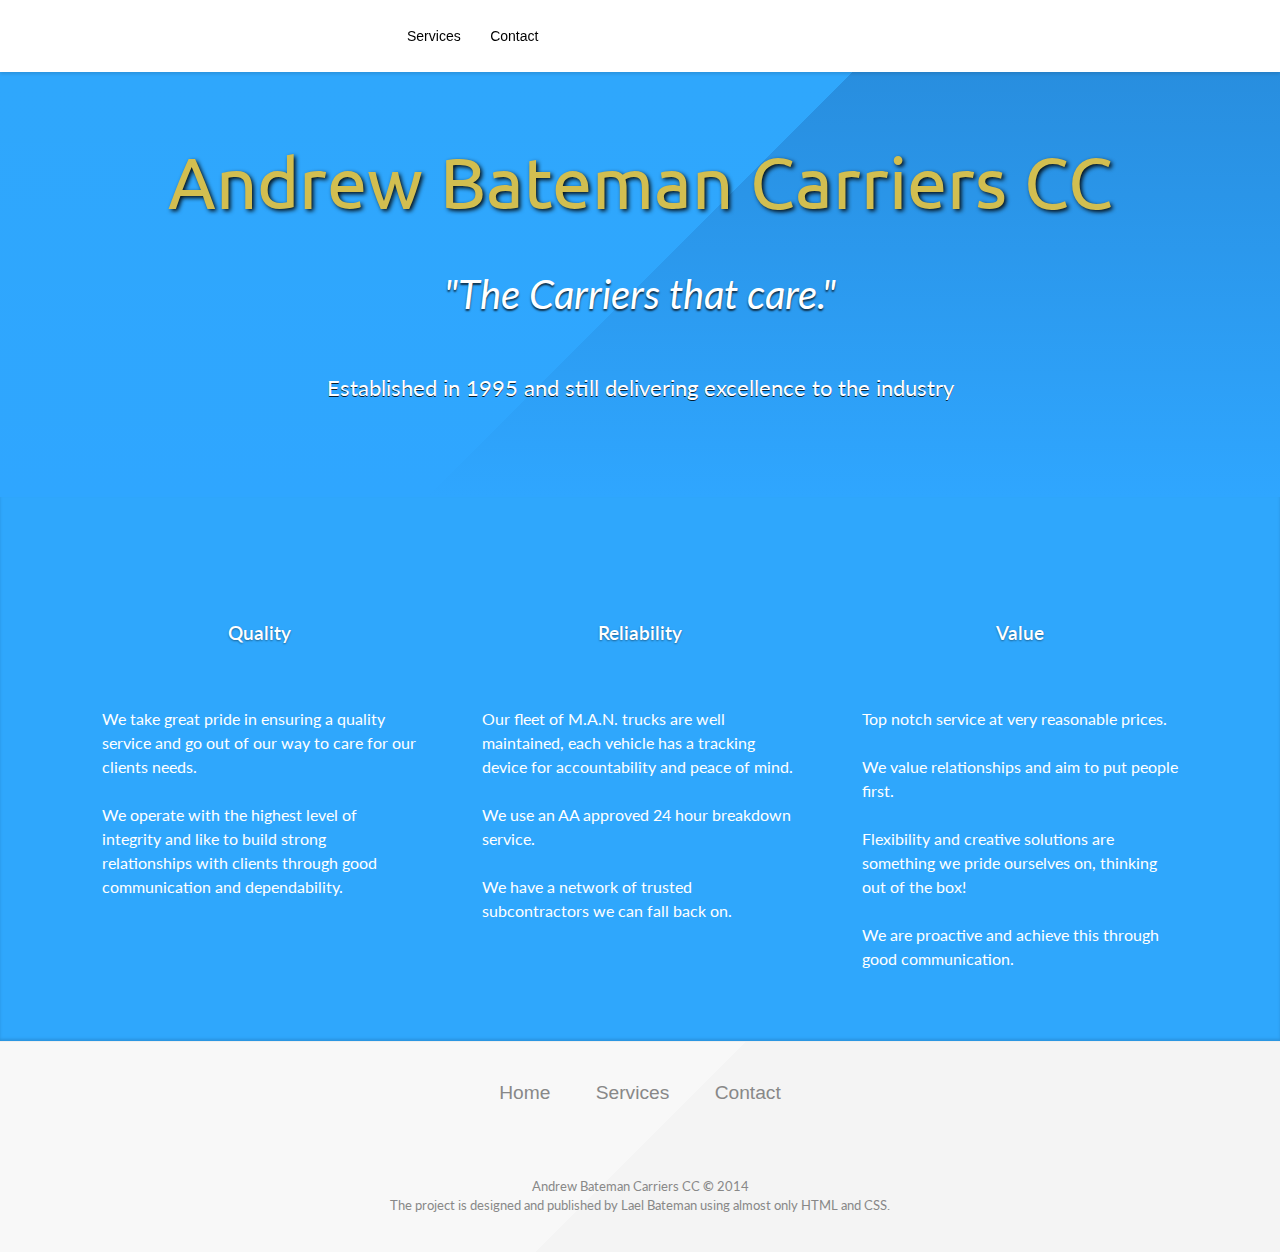
==== index.html @ 2e25bb99 "Updated meta tags for better SEO" ====
<!DOCTYPE html>
<html>
<head>
    <title>Andrew Bateman Carriers CC - The Carriers that care!</title>
    <meta charset="UTF-8">
    <meta name="author" content="Lael Bateman" />
    <meta name="description" content="Transportation services in the KZN area specializing in consolidation and forwarding" />
    <meta name="keywords" content="transport, carrier, delivery, kzn, kwazulu-natal, natal, n3, loads, trucks, supply chain, light bulk" />
    <meta name="viewport" content="width=device-width" />
    <link rel="stylesheet" href="style.css">
    <link href='http://fonts.googleapis.com/css?family=Source+Sans+Pro|Lato|Ubuntu' rel='stylesheet' type='text/css'>
</head>
<body>

    <div id="header-wrapper">
        <div id="header" class="row">
            <div class="large-12 columns clearfix">
                <h1 class="header-logo">
                    <a href="index.html">
                        <i></i></a>
                </h1>
                <div class="mobile-nav">
                    <a id="hamburger" href="#"></a>
                </div>
                <div class="nav clearfix">
                    <div class="nav-links">
                        <a href="services.html">Services</a>
<!--                        <a href="">Our Story</a>                        -->
                        <a href="contact.html">Contact</a>
                    </div>
                </div>
            </div>
        </div>
    </div>
    
    <div id="hero-wrapper" class="gradient">
        <div id="hero" class="row">
            <div class="large-12 columns">
                <h1>Andrew Bateman Carriers CC</h1>
                <p>"The Carriers that care."</p>
                    <h2>Established in 1995 and still delivering excellence to the industry</h2>
                </div>
            </div>
        </div>
    
    <div id="sub-hero-wrapper">
        <div id="sub-hero" class="row">
            <div id="headings">
            <div class="large-4 columns"><h2>Quality</h2></div>
            <div class="large-4 columns"><h2>Reliability</h2></div>
            <div class="large-4 columns"><h2>Value</h2></div>
            </div>
            <div class="large-4 columns">
                
                <p><span>We take great pride in ensuring a quality service and go out of our way to care for our clients needs.<br/><br/>We operate with the highest level of integrity and like to build strong relationships with clients through good communication and dependability.</span>
                    <br>
                </p>
            </div>
            <div class="large-4 columns">
                
                <p><span>Our fleet of M.A.N. trucks are well maintained, each vehicle has a tracking device for accountability and peace of mind.<br/><br/>We use an AA approved 24 hour breakdown service.<br/><br/>We have a network of trusted subcontractors we can fall back on.</span>
                    <br>
                   
                </p>
            </div>
            <div class="large-4 columns">
                
                <p><span>Top notch service at very reasonable prices.<br/><br/>We value relationships and aim to put people first.<br/><br/>Flexibility and creative solutions are something we pride ourselves on, thinking out of the box!<br/><br/> We are proactive and achieve this through good communication.</span>
                    <br>
                    
                </p>
            </div>
        </div>
    </div>

    <div id="footer-wrapper" class="gradient">
        <div id="footer" class="row">
                    <div id="sitemap">
                        <a href="index.html">Home</a>
                        <a href="services.html">Services</a>
<!--                        <a href="">Our Story</a>                        -->
                        <a href="contact.html">Contact</a>
                    </div>
        </div>
        <div id="about" class="row">
            <div class="large-6 large-centered columns">
                <p>Andrew Bateman Carriers CC <b>©</b> 2014
                    <br>The project is designed and published by Lael Bateman using almost only HTML and CSS.</p>
            </div>
        </div>
    </div>
    
</body>
</html>
---- style.css ----
html, body {
    padding: 0;
    margin: 0;
}


html {
     -webkit-font-smoothing: antialiased;
}

body {
    color: #686868;
    font-family: source-sans-pro, sans-serif;
    font-weight: 500;
}

h1,
h2,
h3,
h4,
h5,
h6 {
    font-family: 'Lato', sans-serif;
    font-weight: 400;
    font-style: normal;
    color: black;
    text-rendering: optimizeLegibility;
    margin-top: 0;
    margin-bottom: 0.5em;
    line-height: 1.2125em;
}

h1 {
    font-size: 2.125em;
    font-family: 'Ubuntu', sans-serif;
}

h2 {
    font-size: 1.5875em;
    margin-bottom: 0.9em;
}

h3,
h4,
h5,
h6 {
    font-size: 1em;
    line-height: 1.5;
    margin: 0;
}

.row {
    padding: 0 20px;
}

.row::after {
    clear: both;
}

.row::before, .row::after {
    content: " ";
    display: table;
}

.clearfix {
    *zoom: 1
}
.clearfix:before,
.clearfix:after {
    content: " ";
    display: table
}
.clearfix:after {
    clear: both
}

.columns {
    position: relative;
    float: left;
    padding-left: 0.9375rem;
    padding-right: 0.9375rem;
    box-sizing: border-box;
    display: block;
}

p {
    line-height: 1.5;
    margin-bottom: 1.25em;
    text-rendering: optimizeLegibility;
    font-weight: 400;
    font-family: 'Lato', sans-serif;
}

a {
    color: #0170c1;
    text-decoration: none;
}

a:hover,a:focus {
    color: #1f81cf;
    text-decoration: none;
}

/*
a:active {
    text-decoration: underline;
}
*/

ul,
ol,
dl {
    line-height: 1.5;
    list-style-position: inside;
    margin-left: 0;
}

blockquote,
blockquote p {
    line-height: 1.5;
}

#header-wrapper {
    background: rgba(255, 255, 255, 0.9);
    height: 72px;
    left: 0;
    line-height: 72px;    
    position: fixed;
    right: 0;
    top: 0;
    z-index: 998;
    -webkit-box-shadow: 0 2px 3px rgba(0, 0, 0, 0.12);
    box-shadow: 0 2px 3px rgba(0, 0, 0, 0.12);    
}
    
.header-logo {
    height: 72px;
    line-height: 50px;
    margin: 0;
    position: absolute;
}

.header-logo i {
    background: url(img/headersmall.png) no-repeat;
    display: inline-block;
    height: 72px;
    margin: 0 7px 0 0;
    position: relative;
    top: 2px;
    width: 320px;
}

#hamburger {
    display: none;
}

.nav {
    margin: 0 0 0 330px;
}

.nav-links {
    float: left;
    height: 72px;
}

.nav a {
    color: #000;
    font-size: 14px;
    margin: 0 0 0 25px;
}

.nav a:hover {
    color: #288edf;
}

.nav-selected {
    font-weight: 400;
}

#hero-wrapper {
    background: #2fa7fc;  /*Old browsers */
    /* IE9 SVG, needs conditional override of 'filter' to 'none' */
    background: url([data-uri]);
    background: -moz-linear-gradient(-45deg,  #2fa7fc 0%, #2fa7fc 50%, #288edf 50%, #288edf 100%); /* FF3.6+ */
    background: -webkit-gradient(linear, left top, right bottom, color-stop(0%,#2fa7fc), color-stop(50%,#2fa7fc), color-stop(50%,#288edf), color-stop(100%,#288edf));  /*Chrome,Safari4+ */
    background: -webkit-linear-gradient(-45deg,  #2fa7fc 0%,#2fa7fc 50%,#288edf 50%,#288edf 100%);  /*Chrome10+,Safari5.1+ */
    background: -o-linear-gradient(-45deg,  #2fa7fc 0%,#2fa7fc 50%,#288edf 50%,#288edf 100%); /* Opera 11.10+ */
    background: -ms-linear-gradient(-45deg,  #2fa7fc 0%,#2fa7fc 50%,#288edf 50%,#288edf 100%);  /*IE10+*/ 
    background: linear-gradient(135deg,  #2fa7fc 0%,#2fa7fc 50%,#288edf 50%,#288edf 100%);  /*W3C*/ 
    filter: progid:DXImageTransform.Microsoft.gradient( startColorstr='#2fa7fc', endColorstr='#288edf',GradientType=1 ); /* IE6-8 fallback on horizontal gradient */

    margin: 72px 0 0;
    width: 100%;
}

#hero {
    background: #fff;
    background: url(../img/hero.jpg) no-repeat bottom;
    background: -webkit-linear-gradient(top,rgba(0,0,0,0),rgba(47,166,255,01)) no-repeat bottom, url(../img/hero.jpg) no-repeat bottom;
    background-size: 800px 600px;
    background-size: cover;
    color: #fff;
    height: 425px;
}

#hero h1 {
    color: #D2BE50;
    font-size: 4.5em;
    margin: 0;
    padding: 0.9em 0 0;
    text-shadow: 2px 2px 4px rgba(0, 0, 0, 0.92);
    text-align: center;    
/*    rgba(40, 110, 255, 0.92);*/
}

#hero h2 {
    color: #fff;
    margin: 0;
    padding: 0 4.5em 0;
    font-size: 1.4em;
    text-shadow: 0 1px 0 rgba(0, 0, 0, 0.82);
    text-align: center;
}

#hero p {
    font-size: 2.5em;
    text-shadow: 0 2px 2px rgba(0, 0, 0, 0.72);
    width: auto;
    padding: 0 3em 0;
    text-align: center;
    font-style: italic;
}

#hero.row {
    margin-left: auto;
    margin-right: auto;
    margin-top: 0;
    margin-bottom: 0;
    max-width: 100rem;
}

#servicehero {
    background: #fff;
    background: url(../img/hero.jpg) no-repeat bottom;
    background: -webkit-linear-gradient(top,rgba(0,0,0,0),rgba(47,166,255,1)) no-repeat bottom, url(../img/hero2.jpg) no-repeat bottom;
    background-size: 800px 600px;
    background-size: cover;
    color: #fff;
    height: 425px;
}

#servicehero h1 {
    color: #D2BE50;
    font-size: 4.5em;
    margin: 0;
    padding: 0.9em 0 0;
    text-shadow: 2px 2px 4px rgba(0, 0, 0, 0.92);
    text-align: center;    
/*    rgba(40, 110, 255, 0.92);*/
}

#servicehero h2 {
    color: #fff;
    margin: 0;
    padding: 0 4.5em 0;
    font-size: 1.4em;
    text-shadow: 0 1px 0 rgba(0, 0, 0, 0.82);
    text-align: center;
}

#servicehero p {
    font-size: 2.5em;
    text-shadow: 0 2px 2px rgba(0, 0, 0, 0.72);
    width: auto;
    padding: 0 3em 0;
    text-align: center;
    font-style: italic;
}

#servicehero.row {
    margin-left: auto;
    margin-right: auto;
    margin-top: 0;
    margin-bottom: 0;
    max-width: 100rem;
}


#contacthero {
    background: #fff;
    background: url(../img/contact.jpg) no-repeat top;
    background-size: cover;
    color: #fff;
    height: 200px;
}

#sub-hero-wrapper {
    background: #2fa7fc;
    -webkit-box-shadow: inset 0 -2px 3px rgba(0, 0, 0, 0.12);
    box-shadow: inset 0 -2px 3px rgba(0, 0, 0, 0.12);
    padding: 60px 50px 50px;
}

#headings {
    margin-top: 4em;
    height: 4.4em;
}

#sub-hero,
#sub-hero h2,
#sub-hero p,
#sub-hero li {
    color: #fff;
}

#sub-hero h1 {
    color: #D2BE50;
    text-align: center;
    font-weight: 600;
    text-shadow: 1px 1px 2px rgba(0, 0, 0, 0.52);
    margin-bottom: 1em;
}

#sub-hero h2 {
    font-weight: 600;
    font-size: 1.2em;
    margin-bottom: 0.2em;
    text-align: center;
    text-shadow: 0 1px 2px rgba(0,0,0,0.4)
}

#sub-hero h3 {
    color: #fff;
    font-weight: 600;
    font-size: 1em;
    text-align: center;
    text-shadow: 0 1px 4px rgba(0,0,0,0.3);
    padding: 2em 3em 0;
}

#sub-hero a {
    color: #000;/*7dfffa*/
    font-weight: 600;
    text-shadow: 0 1px 2px rgba(0, 0, 0, 0.2);
}

.large-3 {
    width: 25%;
}

.large-4 {
        width: 33.33333%
    }

.large-12 {
    width: 100%;
}

.columns {
    padding: 0 2em 0;
}

 .column.large-centered,
.columns.large-centered {
        margin-left: auto;
        margin-right: auto;
        float: none
}

#content,
#footer,
#about {
    padding-bottom: 20px;
    padding-top: 40px;
}

#footer-wrapper {
    background: #f8f8f8; /* Old browsers */
    /* IE9 SVG, needs conditional override of 'filter' to 'none' */
/*    background: url([data-uri]);*/
    background: -moz-linear-gradient(-45deg,  #f8f8f8 0%, #f8f8f8 50%, #f4f4f4 50%, #f4f4f4 100%); /* FF3.6+ */
    background: -webkit-gradient(linear, left top, right bottom, color-stop(0%,#f8f8f8), color-stop(50%,#f8f8f8), color-stop(50%,#f4f4f4), color-stop(100%,#f4f4f4)); /* Chrome,Safari4+ */
    background: -webkit-linear-gradient(-45deg,  #f8f8f8 0%,#f8f8f8 50%,#f4f4f4 50%,#f4f4f4 100%); /* Chrome10+,Safari5.1+ */
    background: -o-linear-gradient(-45deg,  #f8f8f8 0%,#f8f8f8 50%,#f4f4f4 50%,#f4f4f4 100%); /* Opera 11.10+ */
    background: -ms-linear-gradient(-45deg,  #f8f8f8 0%,#f8f8f8 50%,#f4f4f4 50%,#f4f4f4 100%); /* IE10+ */
    background: linear-gradient(135deg,  #f8f8f8 0%,#f8f8f8 50%,#f4f4f4 50%,#f4f4f4 100%); /* W3C */
    filter: progid:DXImageTransform.Microsoft.gradient( startColorstr='#f8f8f8', endColorstr='#f4f4f4',GradientType=1 ); /* IE6-8 fallback on horizontal gradient */

    border-top: 1px solid #eee;
}

#sitemap {
    color: #888;
    font-size: 1.2em;
    text-align: center;
}

#sitemap a {
    padding: 0 20px 0;
    color: inherit;
}

#sitemap a:hover {
    color: #000;
}

#about p {
    color: #888;
    font-size: 0.8em;
    text-align: center;
}

#footer p {
    color: #888;
    font-size: 0.8em;
    text-align: center;
}

.contacts {
    text-align: right;
    margin-right: 2em;
    min-width: 18em;
    margin-left: 2em;
}

#map {
    height: 400px;
    width: 600px;
    float: left;
/*    border: 2px black solid;*/
    box-shadow: 1px 1px 5px rgba(0,0,0,1);
}
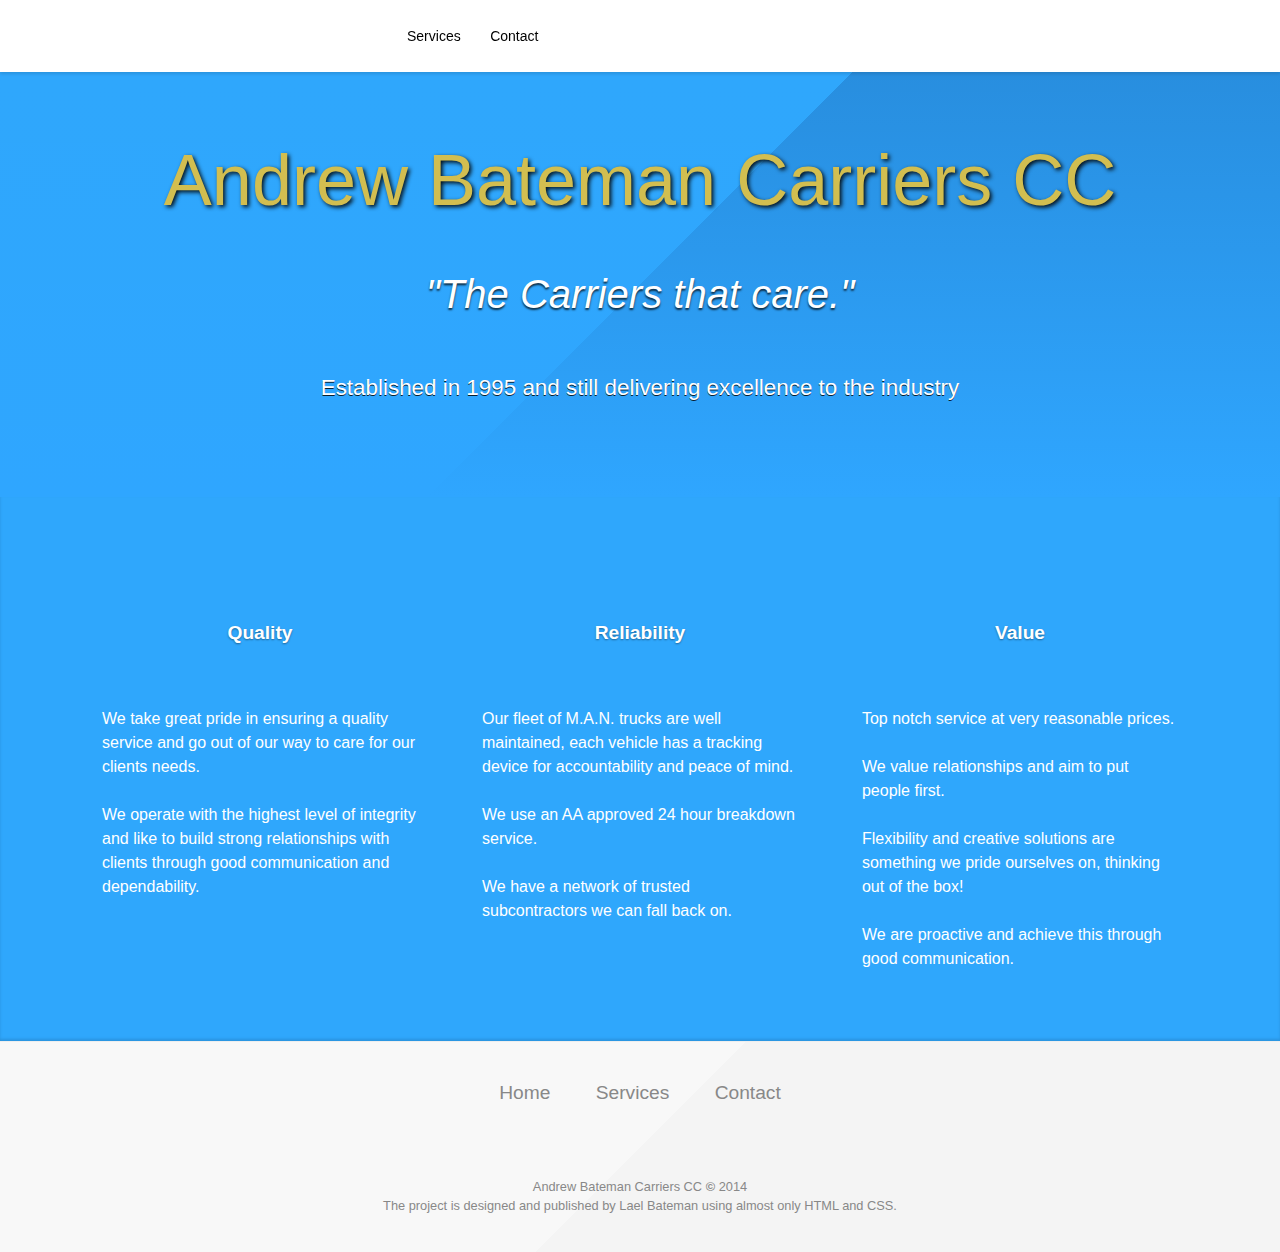
==== commit 73527b47: "Added google analytics script (w/ async)" ====
--- a/index.html
+++ b/index.html
@@ -8,7 +8,17 @@
     <meta name="keywords" content="transport, carrier, delivery, kzn, kwazulu-natal, natal, n3, loads, trucks, supply chain, light bulk" />
     <meta name="viewport" content="width=device-width" />
     <link rel="stylesheet" href="style.css">
-    <link href='http://fonts.googleapis.com/css?family=Source+Sans+Pro|Lato|Ubuntu' rel='stylesheet' type='text/css'>
+    <link href='http://www.abcarriers.co.za/fonts.css' rel='stylesheet' type='text/css'>
+    <script async>
+  (function(i,s,o,g,r,a,m){i['GoogleAnalyticsObject']=r;i[r]=i[r]||function(){
+  (i[r].q=i[r].q||[]).push(arguments)},i[r].l=1*new Date();a=s.createElement(o),
+  m=s.getElementsByTagName(o)[0];a.async=1;a.src=g;m.parentNode.insertBefore(a,m)
+  })(window,document,'script','//www.google-analytics.com/analytics.js','ga');
+
+  ga('create', 'UA-53947392-1', 'auto');
+  ga('send', 'pageview');
+
+</script>
 </head>
 <body>
 
